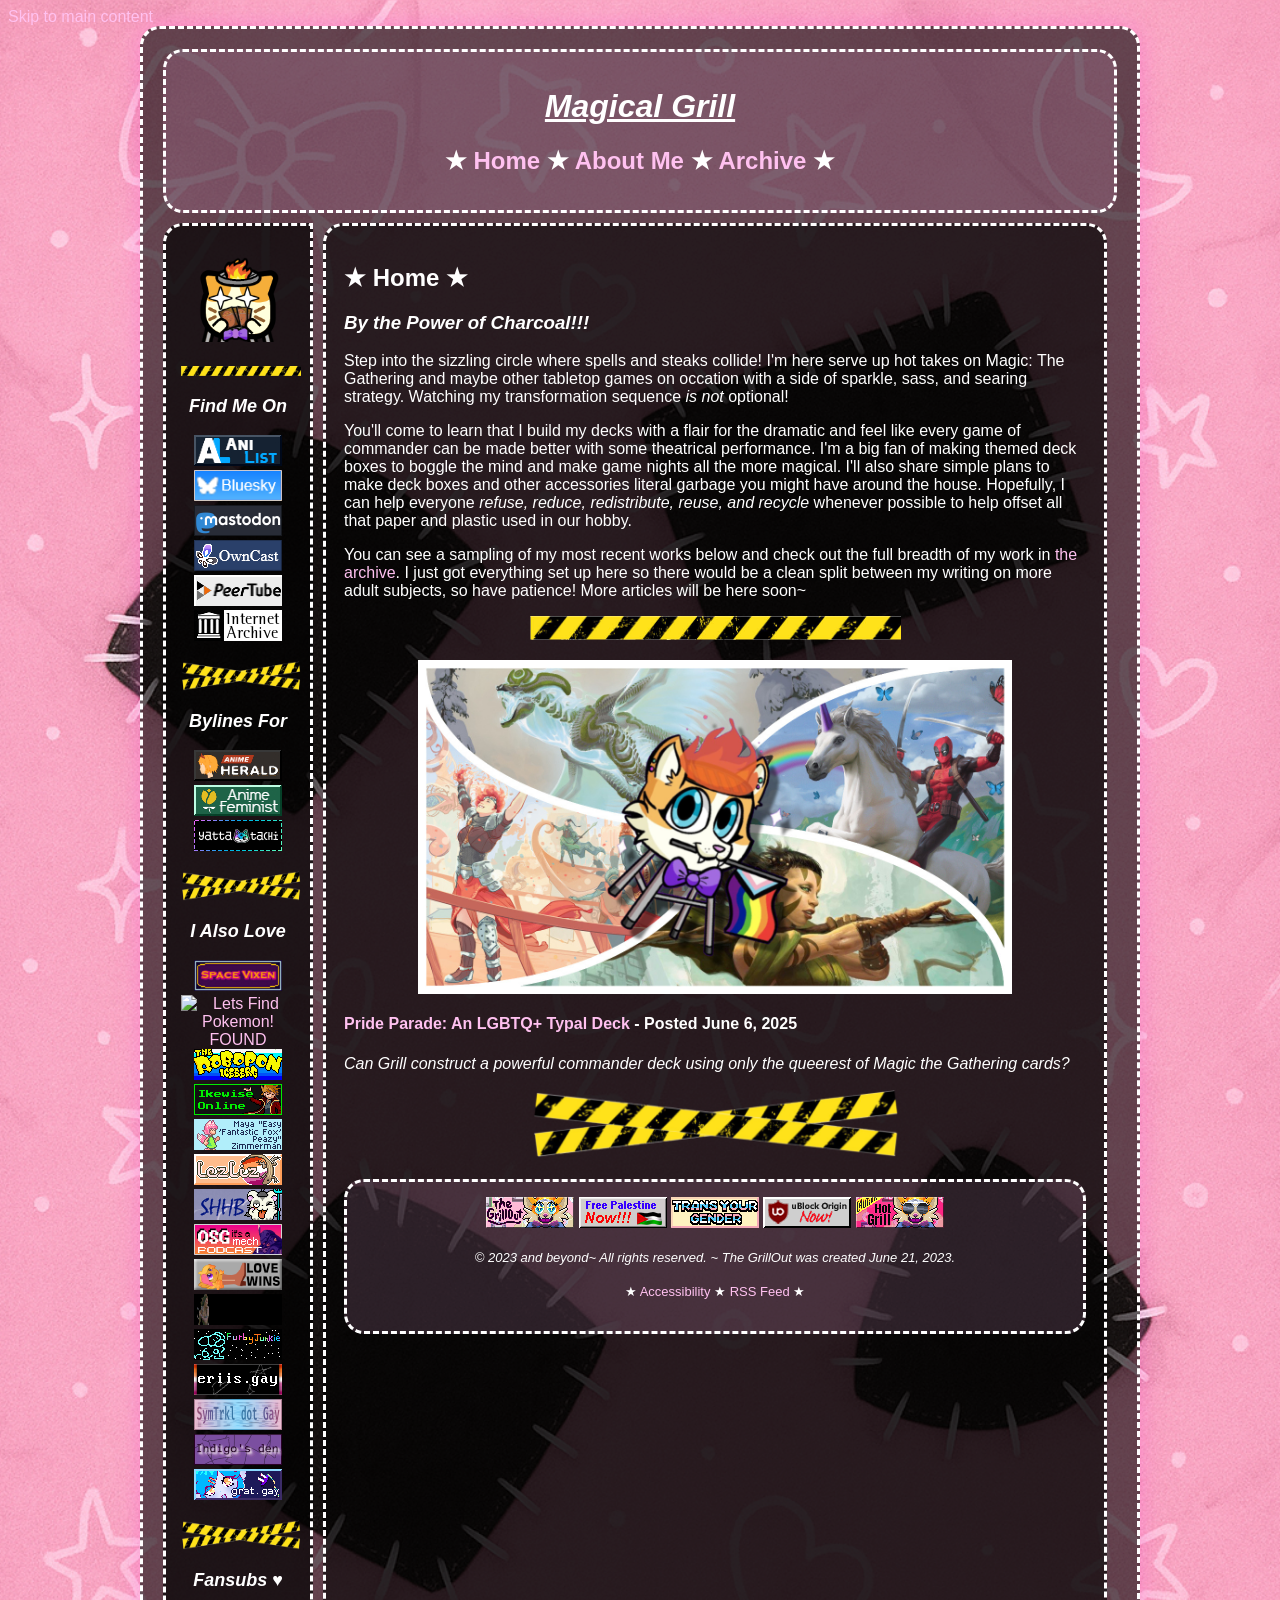
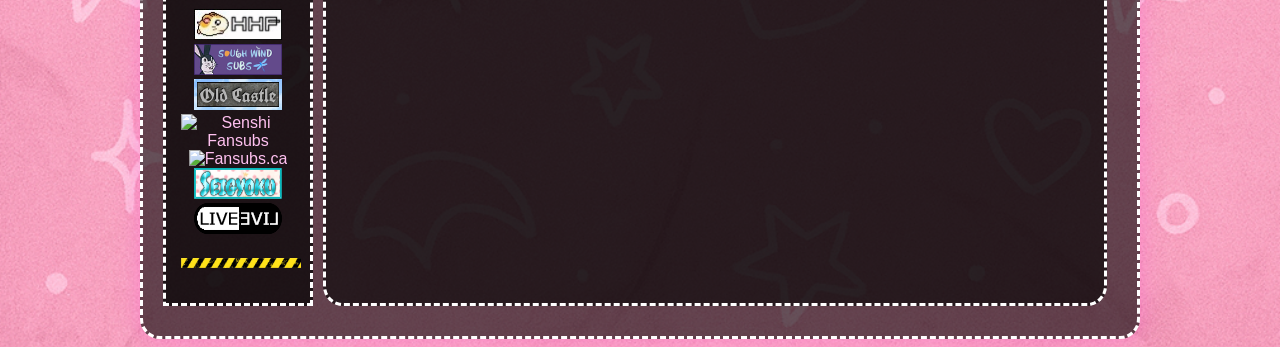
==== index.html @ 73d2ed0e "Update index.html" ====
<!DOCTYPE html>
<html lang="en">
<head>
    <meta charset="UTF-8">
    <meta name="viewport" content="width=device-width, initial-scale=1.0">
    <title>Magical Grill</title>
    <meta name="description" content="">
    <meta property="og:url" content="https://mtg.literalgrill.com/">
    <meta property="og:type" content="website">
    <meta property="og:title" content="Magical Grill">
    <meta property="og:description" content="Reads to make your game nights sizzle, sparkle, and transform like a true Magical Grill!">
    <meta property="og:image" content="https://mtg.literalgrill.com//MagicalGrill.png">
    <meta property="twitter:domain" content="mtg.literalgrill.com">
    <meta property="twitter:url" content="https://mtg.literalgrill.com/">
    <meta name="twitter:title" content="Magical Grill">
    <meta name="twitter:description" content="Reads to make your game nights sizzle, sparkle, and transform like a true Magical Grill!">
    <meta name="twitter:image" content="https://mtg.literalgrill.com//MagicalGrill.png">
    <meta name="theme-color" content="#FFB6C1">
    <link rel="icon" type="image/png" sizes="32x32" href="/favicon-32x32.png">
    <link rel="icon" type="image/png" sizes="16x16" href="/favicon-16x16.png">
    <meta name="msapplication-TileColor" content="#da532c">
    <meta name="theme-color" content="#ffffff">
    <link rel="stylesheet" href="styles.css">
    <link rel="me" href="https://sakurajima.moe/@literalgrill">
    <link rel="alternate" type="application/rss+xml" href="https://mtg.literalgrill.com/feed.xml" title="RSS">
    <meta name="fediverse:creator" content="@literalgrill@sakurajima.moe"/>
   
  <title>Image with text under it</title>
  <style>
  .review-gallery {
    display: flex;
    justify-content: center;
    gap: 2rem;
    flex-wrap: wrap; /* wraps on small screens */
  }
  .review-gallery figure {
    text-align: center;
    margin: 0;
    transition: transform 0.3s ease;
  }
  .review-gallery img {
    width: 200px;
    height: auto;
    transition: transform 0.3s ease;
    border-radius: 4px; /* optional, makes edges softer */
  }
  .review-gallery img:hover {
    transform: scale(1.08); /* zoom in slightly on hover */
  }
  .review-gallery figcaption {
    margin-top: 0.5rem;
  }
</style>
</head>

<body>
    <a href="#main-content" class="screen-reader-text">Skip to main content</a>
    <div class="container">
        <div class="header">
            <script type="text/javascript" src="header.js"></script>
        </div>

        <div class="clearfix">
            <div class="sidebar">
            <script type="text/javascript" src="sidebar.js"></script>
            </div>

            <div class="content" id="main-content">
                <h2>&#9733; Home &#9733;</h2>
                <h3><i>By the Power of Charcoal!!!</i></h3>
                <p>Step into the sizzling circle where spells and steaks collide! I'm here serve up hot takes on Magic: The Gathering and maybe other tabletop games on occation with a side of sparkle, sass, and searing strategy. Watching my transformation sequence <i><b></b>is not</b></i> optional!
                    <p>You'll come to learn that I build my decks with a flair for the dramatic and feel like every game of commander can be made better with some theatrical performance. I'm a big fan of making themed deck boxes to boggle the mind and make game nights all the more magical. I'll also share simple plans to make deck boxes and other accessories literal garbage you might have around the house. Hopefully, I can help everyone <i>refuse, reduce, redistribute, reuse, and recycle</i> whenever possible to help offset all that paper and plastic used in our hobby. </p>
                    <p>You can see a sampling of my most recent works below and check out the full breadth of my work in <a href="/archives.html">the archive</a>. I just got everything set up here so there would be a clean split between my writing on more adult subjects, so have patience! More articles will be here soon~</p>

                <center><p><img src="/tape.png" width="50%" height="15%" alt=""></p></center>
                 
                   <center><p><img style="display:block;" width="80%" height="100%" src="/MTG/PrideTypal/MTGPrideGrill.jpg" align="center" alt=""></p></center>
                <h4><a href="/MTG/Pride_Typal_Commander_Deck_MTG.html">
                    Pride Parade: An LGBTQ+ Typal Deck
                </a> - Posted June 6, 2025</h4>
                <p><i>Can Grill construct a powerful commander deck using only the queerest of Magic the Gathering cards?</i></p>
                
                <center><p><img src="/xtape.png" width="50%" height="15%" alt=""></p></center>
                
                 
               
                
                

        <div class="footer">
        <script type="text/javascript" src="footer.js"></script>
            
        </div>
    </div>
</body>
</html>
---- styles.css ----
body {
    background-image: url('/punkbg.png');
    background-color: #FFB7E5; /* soft bubblegum pink fallback */
    background-size: cover;
    background-repeat: repeat;
    background-position: center;
    background-attachment: scroll; /* scrolls with content */
    color: #FFFFFF;
    font-family: 'Atkinson Hyperlegible', Arial, sans-serif;
}

/* --- Unified stitched border style --- */
* {
    box-sizing: border-box;
}

.container,
.header,
.footer,
.content,
.sidebar {
    border: 3px dashed #FFFFFF; /* consistent “stitched floss” border */
    border-radius: 20px;
}

/* --- Links --- */
a {
    color: #FFC1F0; /* light bubblegum pink */
    text-decoration: none;
    transition: color 0.3s ease, text-shadow 0.3s ease;
}

a:visited {
    color: #FFAAE8; /* slightly darker for visited links */
}

a:hover, a:active {
    color: #FFFFFF; /* clean white hover */
    text-shadow: 0 0 10px #FFC1F0; /* soft glow that matches bubblegum pink */
}

/* --- Focus (keyboard navigation) --- */
a:focus {
    outline: 3px dashed #FFC1F0;
    outline-offset: 3px;
}


/* --- Main container --- */
.container {
    width: 1000px;
    margin: 0 auto;
    background-color: rgba(0, 0, 0, 0.6);
    padding: 20px;
    background-size: cover;
    background-repeat: no-repeat;
    background-position: center;
    box-shadow: 0 0 25px rgba(255, 79, 216, 0.4);
}

/* --- Sub-sections --- */
.header, .footer, .content, .sidebar {
    background-color: rgba(255, 182, 233, 0.15);
    border-radius: 20px;
    padding: 15px;
    margin-bottom: 10px;
}

/* --- Sidebar --- */
.sidebar {
    width: 150px;
    background-color: rgba(0, 0, 0, 0.7);
    border-radius: 20px 0 0 0;
    padding: 15px;
}

/* --- Main content --- */
.content {
    background-color: rgba(0, 0, 0, 0.6);
    padding: 18px;
}

/* --- Images --- */
img {
    border: none !important;
    outline: none !important;
    border-radius: 0;
    box-shadow: 0 0 0px rgba(255, 79, 216, 0.3);
}

/* --- Layout helpers --- */
.clearfix {
    display: flex;
    gap: 10px;
}

/* --- Accessibility and focus --- */
a:focus {
    outline: 3px dashed #FFFFFF;
    outline-offset: 3px;
}

/* --- Skip link --- */
.skip-to-content {
    position: absolute;
    top: -40px;
    left: 0;
    background: #FFFFFF;
    color: #000;
    padding: 8px;
    z-index: 100;
    border-radius: 5px;
    border: 3px dashed #FFFFFF;
}
.skip-to-content:focus {
    top: 0;
}

/* --- Responsive adjustments --- */
@media (max-width: 768px) {
    .container {
        width: 90%;
        padding: 15px;
    }

    .sidebar {
        width: 100%;
        margin-bottom: 10px;
        border-radius: 10px;
    }

    .clearfix {
        flex-direction: column;
    }
}

@media (max-width: 576px) {
    .container {
        width: 100%;
        padding: 10px;
    }

    .sidebar {
        width: 100%;
        margin-bottom: 10px;
        border-radius: 10px;
    }

    .clearfix {
        flex-direction: column;
    }
}
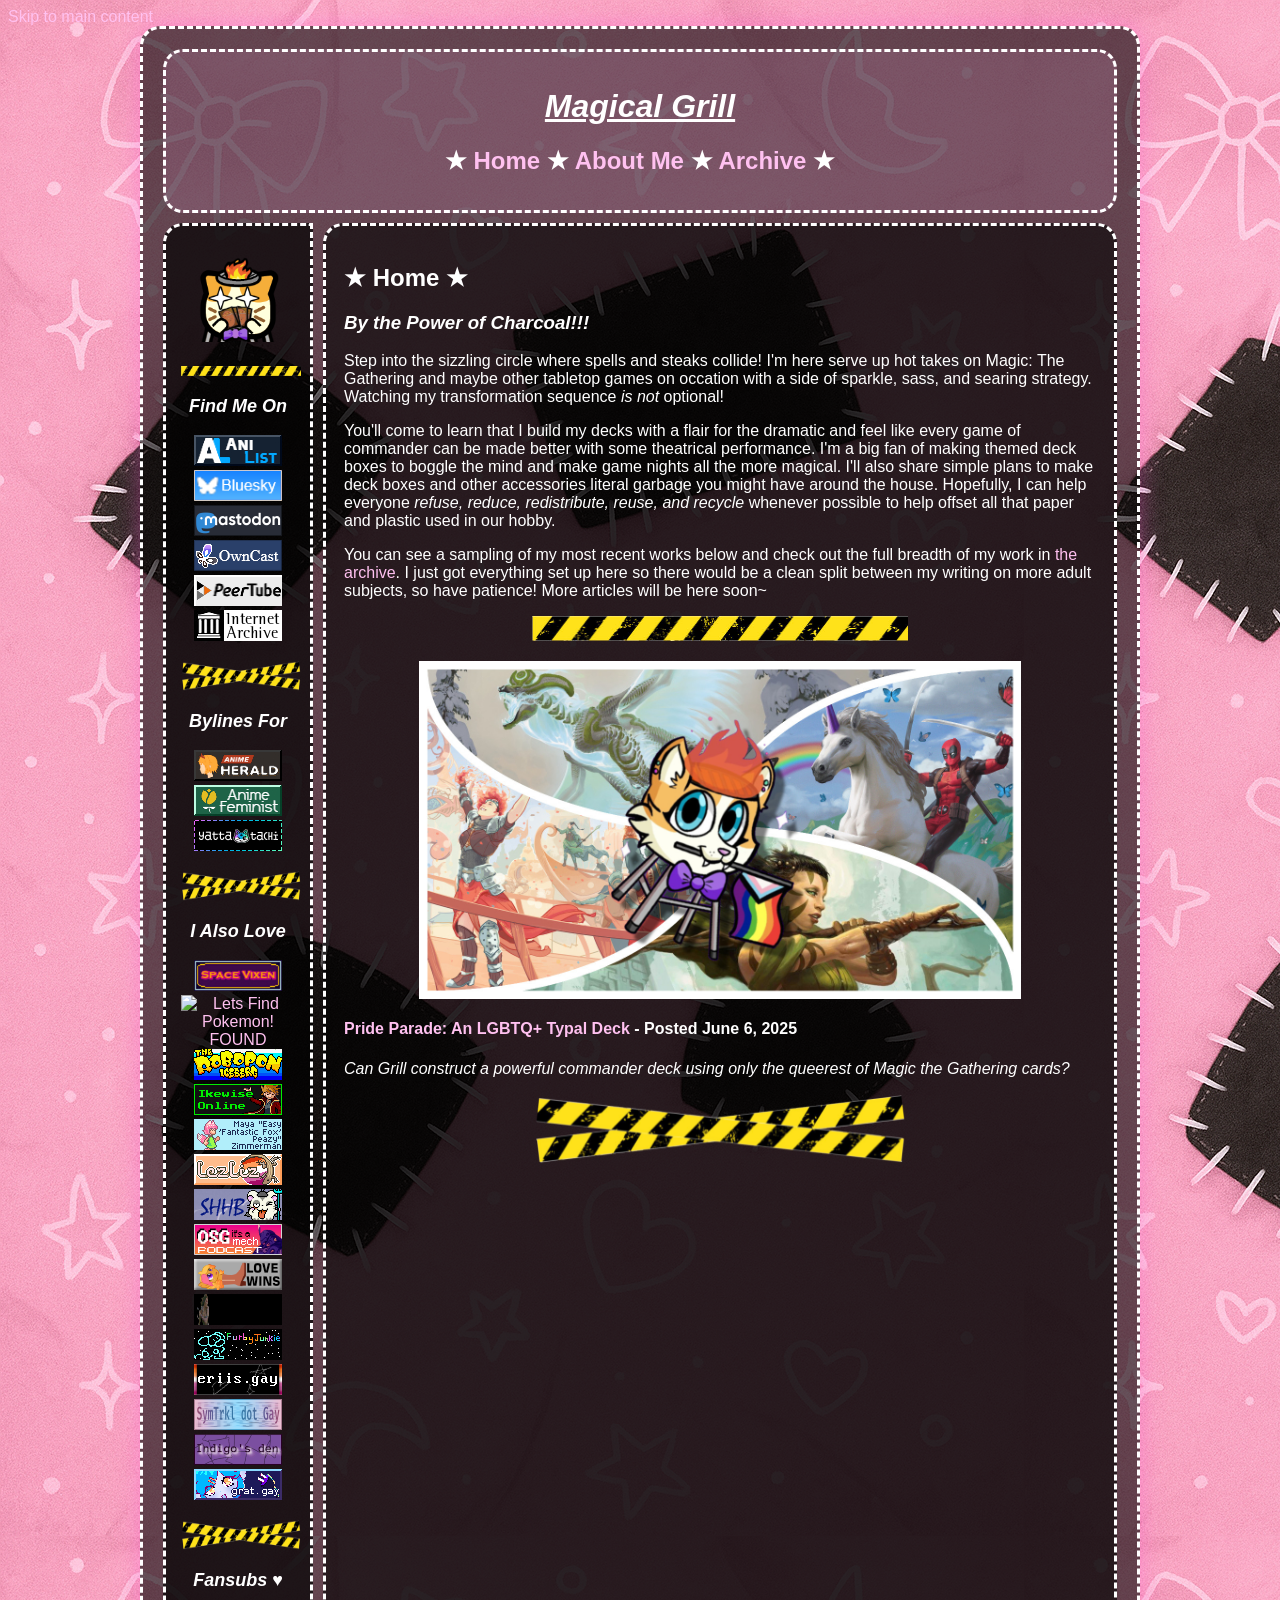
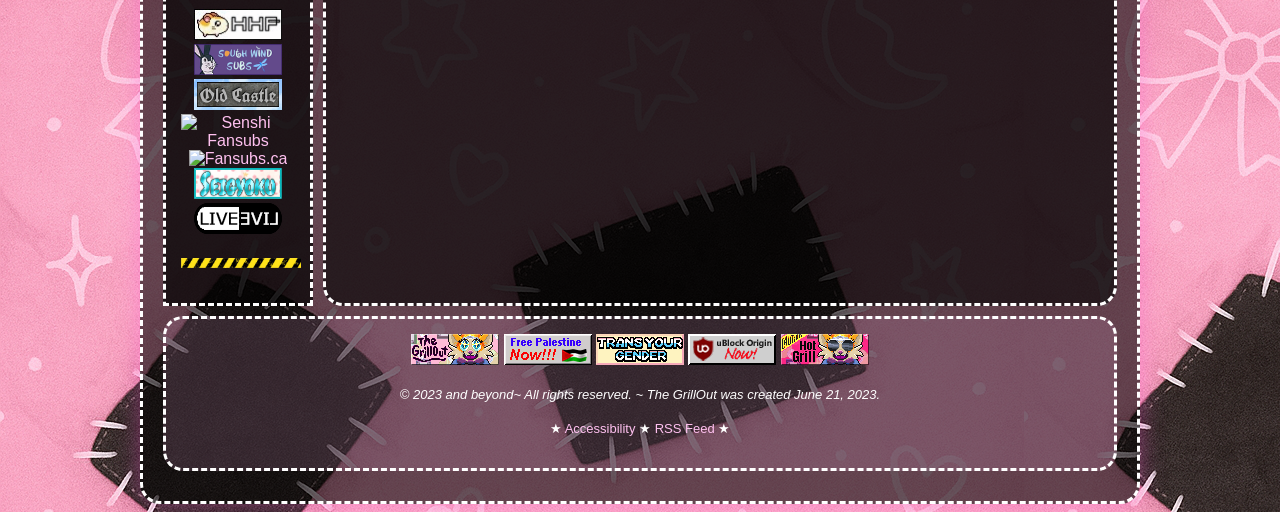
==== commit 6c47b500: "Update index.html" ====
--- a/index.html
+++ b/index.html
@@ -87,9 +87,11 @@
                 
                 
 
+        </div>
+        </div>
+
         <div class="footer">
-        <script type="text/javascript" src="footer.js"></script>
-            
+             <script type="text/javascript" src="footer.js"></script>
         </div>
     </div>
 </body>
--- a/styles.css
+++ b/styles.css
@@ -1,10 +1,6 @@
 body {
     background-image: url('/punkbg.png');
     background-color: #FFB7E5; /* soft bubblegum pink fallback */
-    background-size: cover;
-    background-repeat: repeat;
-    background-position: center;
-    background-attachment: scroll; /* scrolls with content */
     color: #FFFFFF;
     font-family: 'Atkinson Hyperlegible', Arial, sans-serif;
 }
@@ -116,7 +112,7 @@
     top: 0;
 }
 
-/* --- Responsive adjustments --- */
+/* Responsive Design */
 @media (max-width: 768px) {
     .container {
         width: 90%;
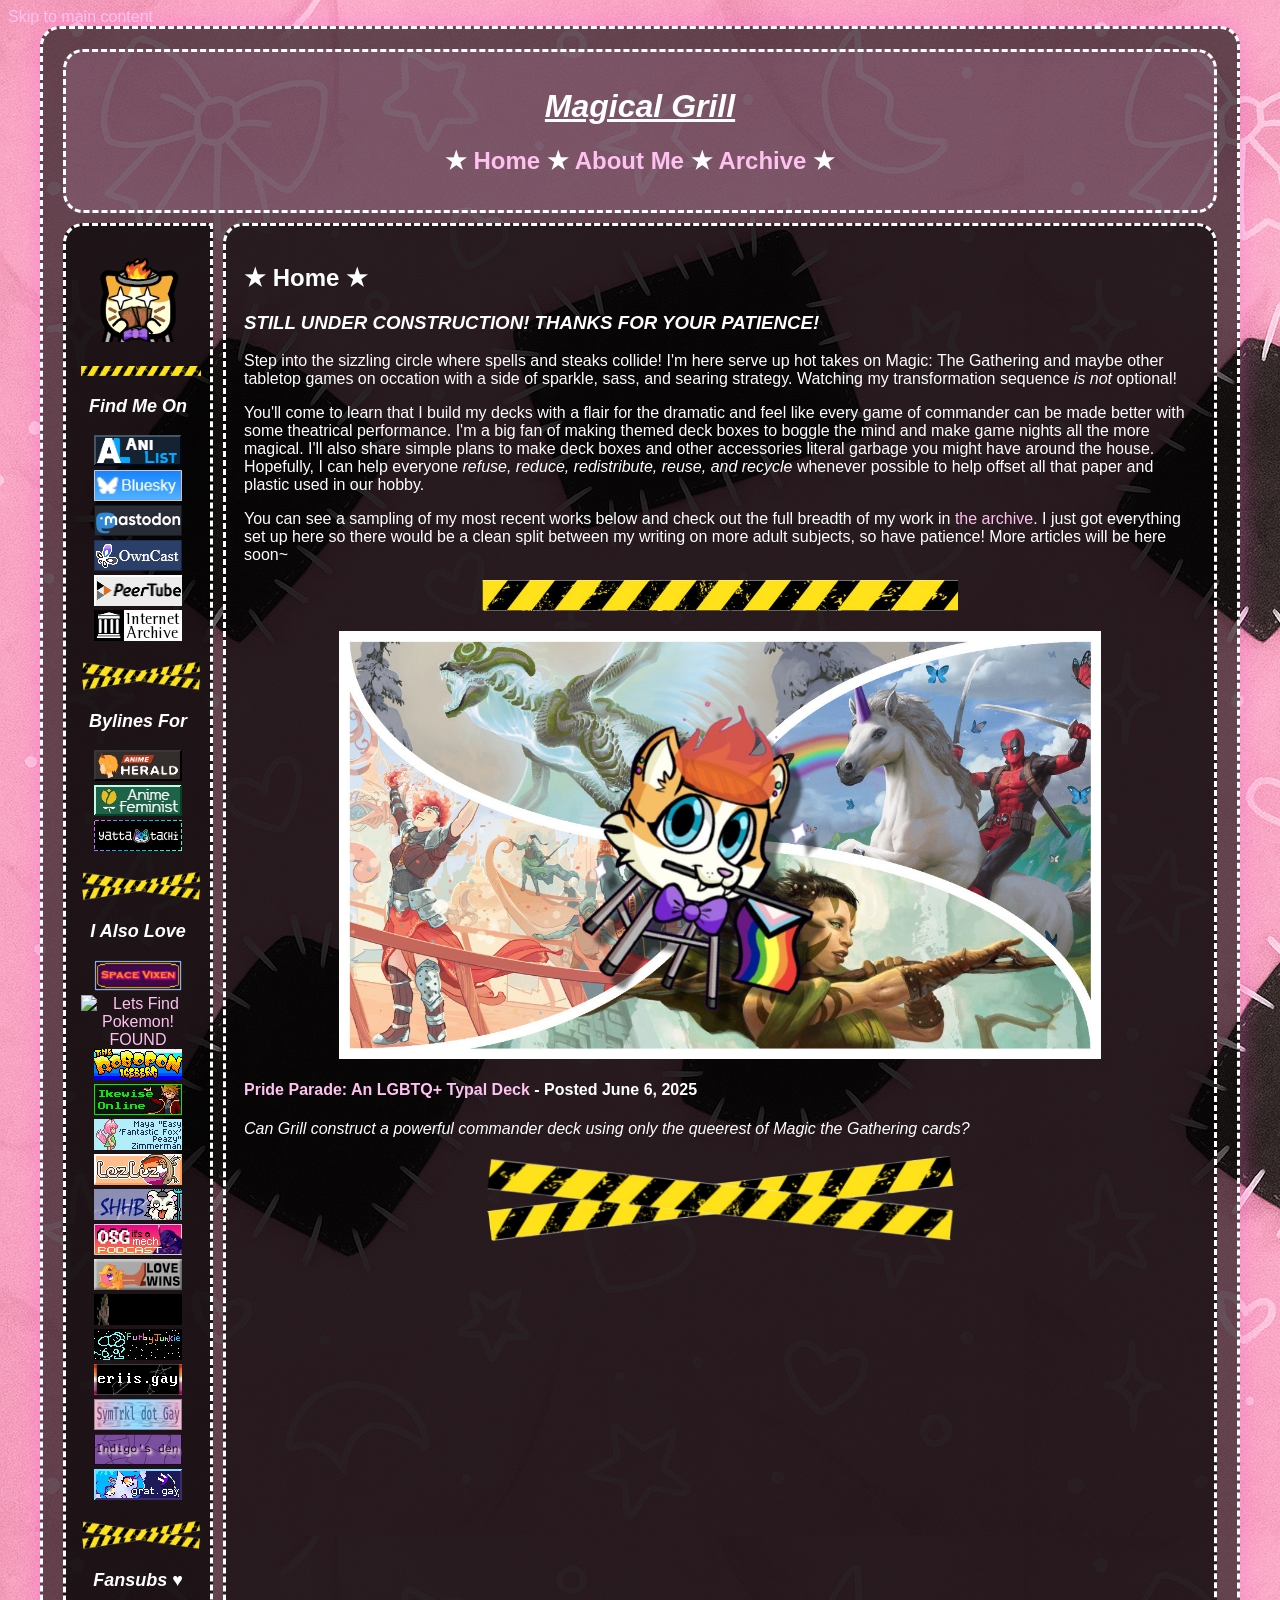
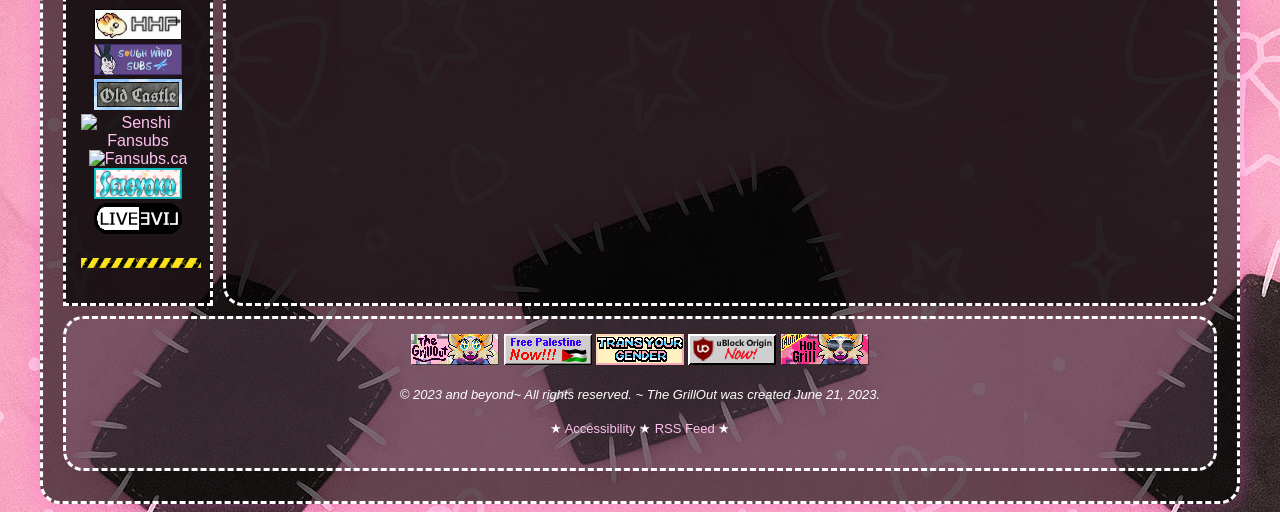
==== commit 2b423e14: "Update index.html" ====
--- a/index.html
+++ b/index.html
@@ -67,7 +67,7 @@
 
             <div class="content" id="main-content">
                 <h2>&#9733; Home &#9733;</h2>
-                <h3><i>By the Power of Charcoal!!!</i></h3>
+                <h3><i>STILL UNDER CONSTRUCTION! THANKS FOR YOUR PATIENCE!</i></h3>
                 <p>Step into the sizzling circle where spells and steaks collide! I'm here serve up hot takes on Magic: The Gathering and maybe other tabletop games on occation with a side of sparkle, sass, and searing strategy. Watching my transformation sequence <i><b></b>is not</b></i> optional!
                     <p>You'll come to learn that I build my decks with a flair for the dramatic and feel like every game of commander can be made better with some theatrical performance. I'm a big fan of making themed deck boxes to boggle the mind and make game nights all the more magical. I'll also share simple plans to make deck boxes and other accessories literal garbage you might have around the house. Hopefully, I can help everyone <i>refuse, reduce, redistribute, reuse, and recycle</i> whenever possible to help offset all that paper and plastic used in our hobby. </p>
                     <p>You can see a sampling of my most recent works below and check out the full breadth of my work in <a href="/archives.html">the archive</a>. I just got everything set up here so there would be a clean split between my writing on more adult subjects, so have patience! More articles will be here soon~</p>
--- a/styles.css
+++ b/styles.css
@@ -35,16 +35,21 @@
     text-shadow: 0 0 10px #FFC1F0; /* soft glow that matches bubblegum pink */
 }
 
-/* --- Focus (keyboard navigation) --- */
-a:focus {
-    outline: 3px dashed #FFC1F0;
+/* --- Focus: keyboard-friendly only --- */
+:focus:not(:focus-visible) {
+    outline: none;
+    box-shadow: none;
+}
+
+a:focus-visible,
+button:focus-visible {
+    outline: 3px dashed #FFFFFF;
     outline-offset: 3px;
 }
 
-
 /* --- Main container --- */
 .container {
-    width: 1000px;
+    width: 1200px;
     margin: 0 auto;
     background-color: rgba(0, 0, 0, 0.6);
     padding: 20px;
@@ -90,12 +95,6 @@
     gap: 10px;
 }
 
-/* --- Accessibility and focus --- */
-a:focus {
-    outline: 3px dashed #FFFFFF;
-    outline-offset: 3px;
-}
-
 /* --- Skip link --- */
 .skip-to-content {
     position: absolute;
@@ -108,11 +107,12 @@
     border-radius: 5px;
     border: 3px dashed #FFFFFF;
 }
+
 .skip-to-content:focus {
     top: 0;
 }
 
-/* Responsive Design */
+/* --- Responsive Design --- */
 @media (max-width: 768px) {
     .container {
         width: 90%;
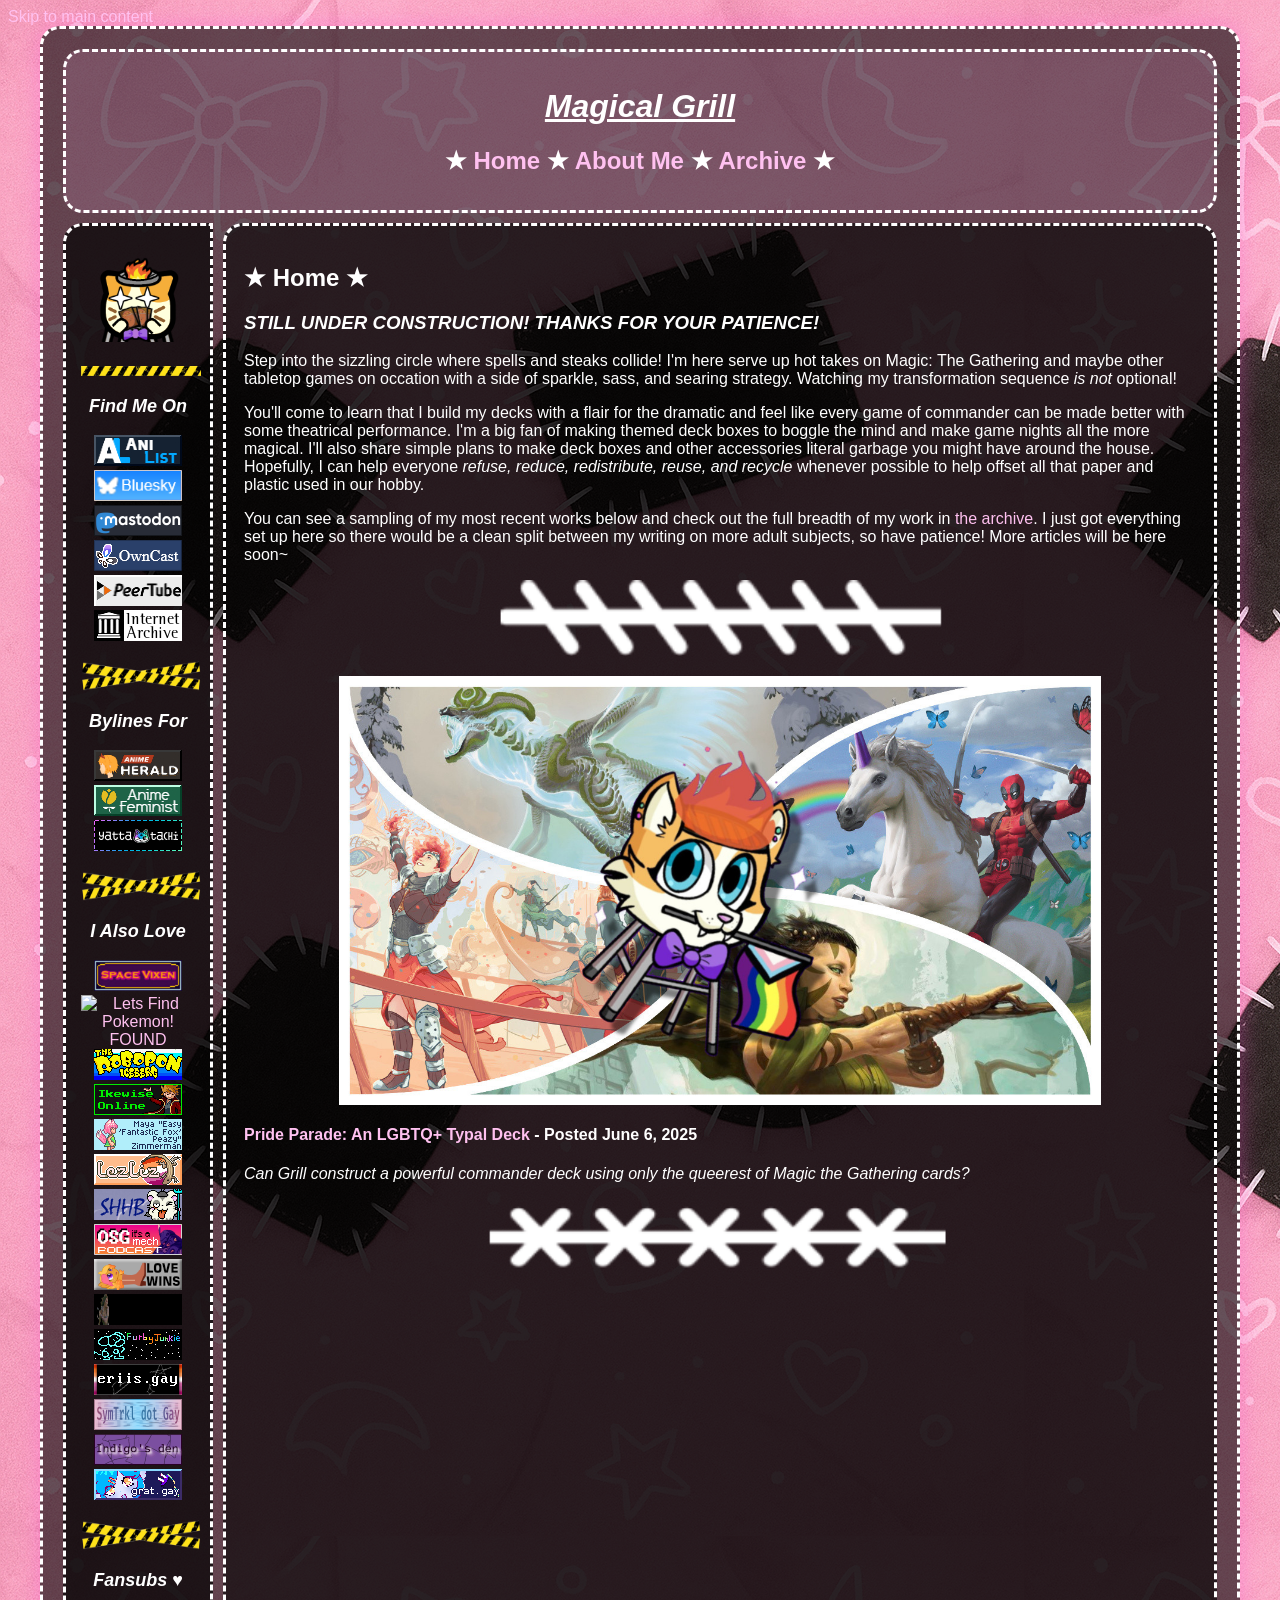
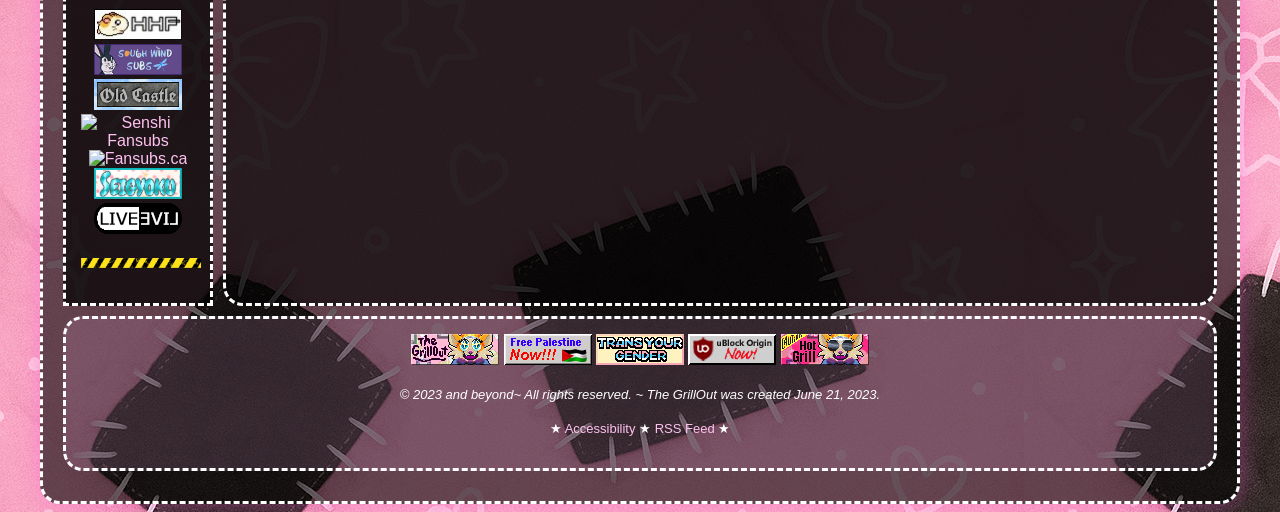
==== commit 2e3cd736: "Update index.html" ====
--- a/index.html
+++ b/index.html
@@ -72,7 +72,7 @@
                     <p>You'll come to learn that I build my decks with a flair for the dramatic and feel like every game of commander can be made better with some theatrical performance. I'm a big fan of making themed deck boxes to boggle the mind and make game nights all the more magical. I'll also share simple plans to make deck boxes and other accessories literal garbage you might have around the house. Hopefully, I can help everyone <i>refuse, reduce, redistribute, reuse, and recycle</i> whenever possible to help offset all that paper and plastic used in our hobby. </p>
                     <p>You can see a sampling of my most recent works below and check out the full breadth of my work in <a href="/archives.html">the archive</a>. I just got everything set up here so there would be a clean split between my writing on more adult subjects, so have patience! More articles will be here soon~</p>
 
-                <center><p><img src="/tape.png" width="50%" height="15%" alt=""></p></center>
+                <center><p><img src="/stitch.png" width="50%" height="15%" alt=""></p></center>
                  
                    <center><p><img style="display:block;" width="80%" height="100%" src="/MTG/PrideTypal/MTGPrideGrill.jpg" align="center" alt=""></p></center>
                 <h4><a href="/MTG/Pride_Typal_Commander_Deck_MTG.html">
@@ -80,7 +80,7 @@
                 </a> - Posted June 6, 2025</h4>
                 <p><i>Can Grill construct a powerful commander deck using only the queerest of Magic the Gathering cards?</i></p>
                 
-                <center><p><img src="/xtape.png" width="50%" height="15%" alt=""></p></center>
+                <center><p><img src="/xstitch.png" width="50%" height="15%" alt=""></p></center>
                 
                  
                
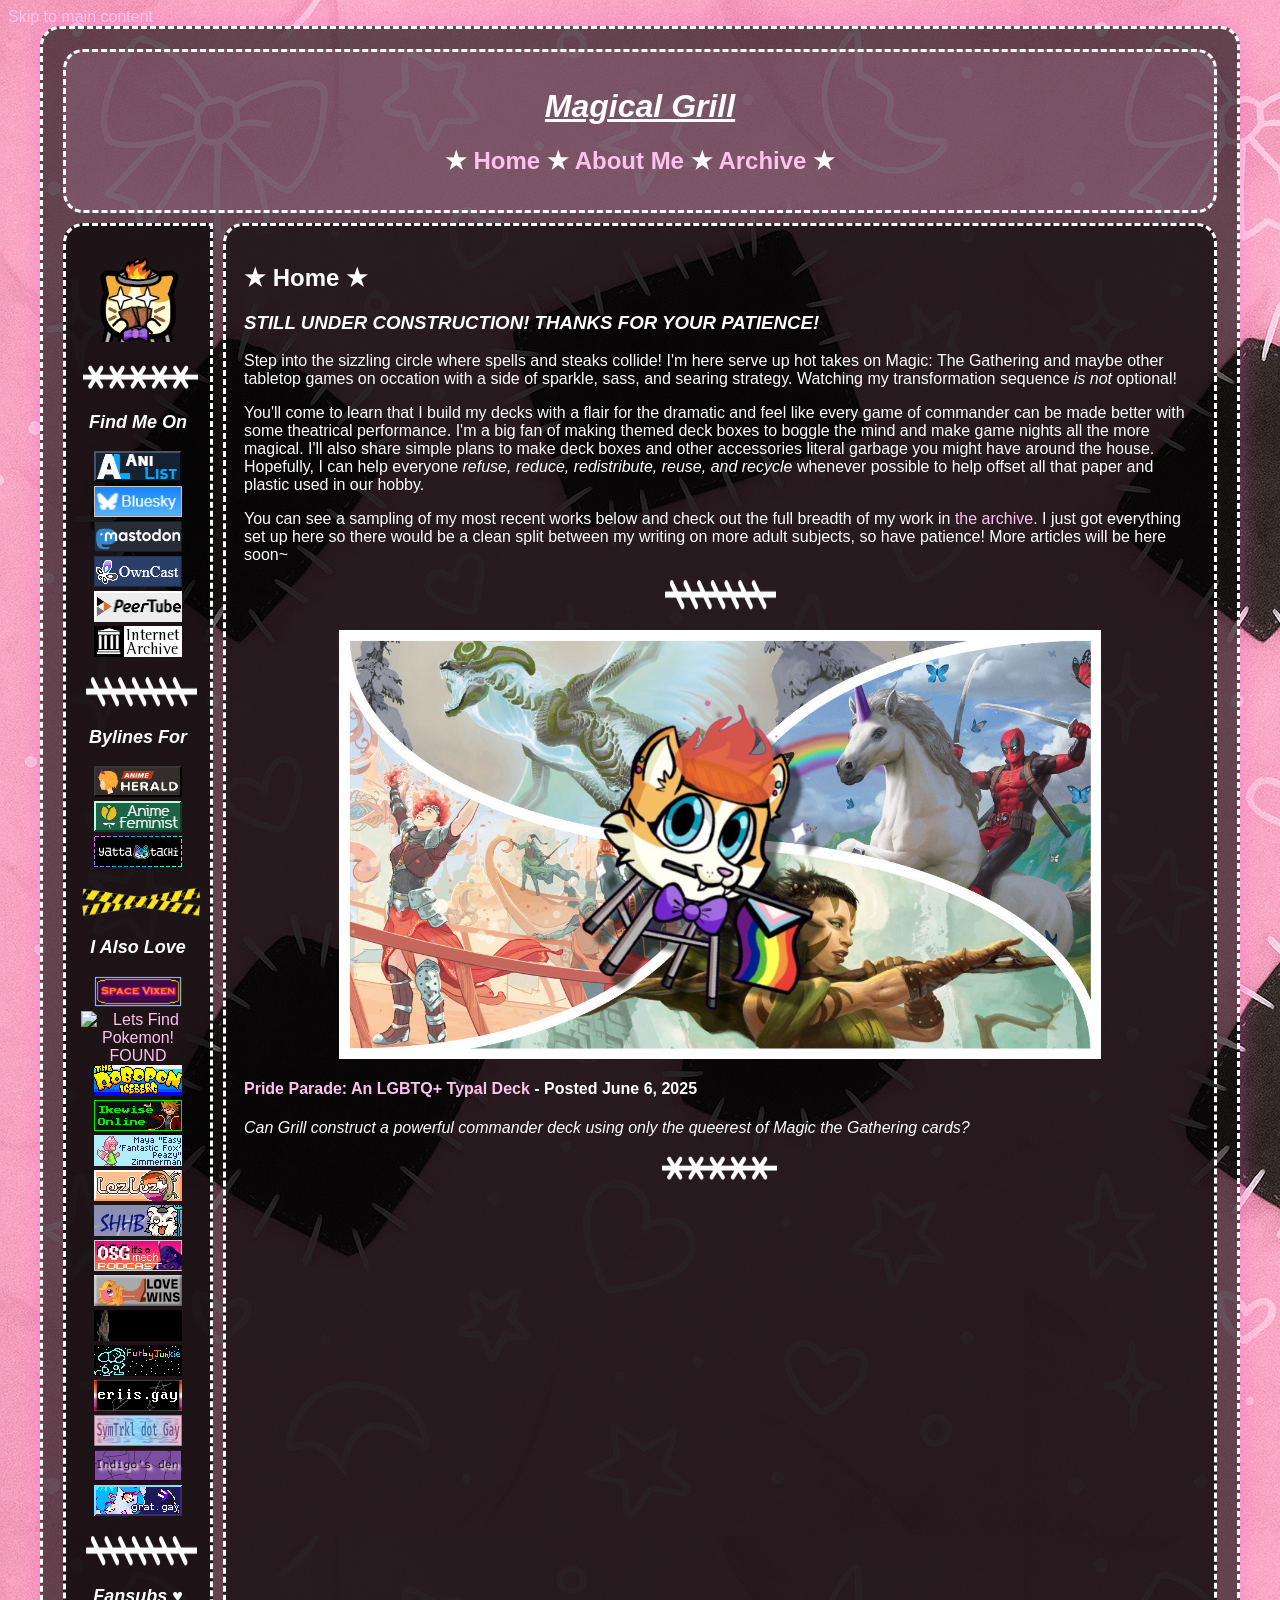
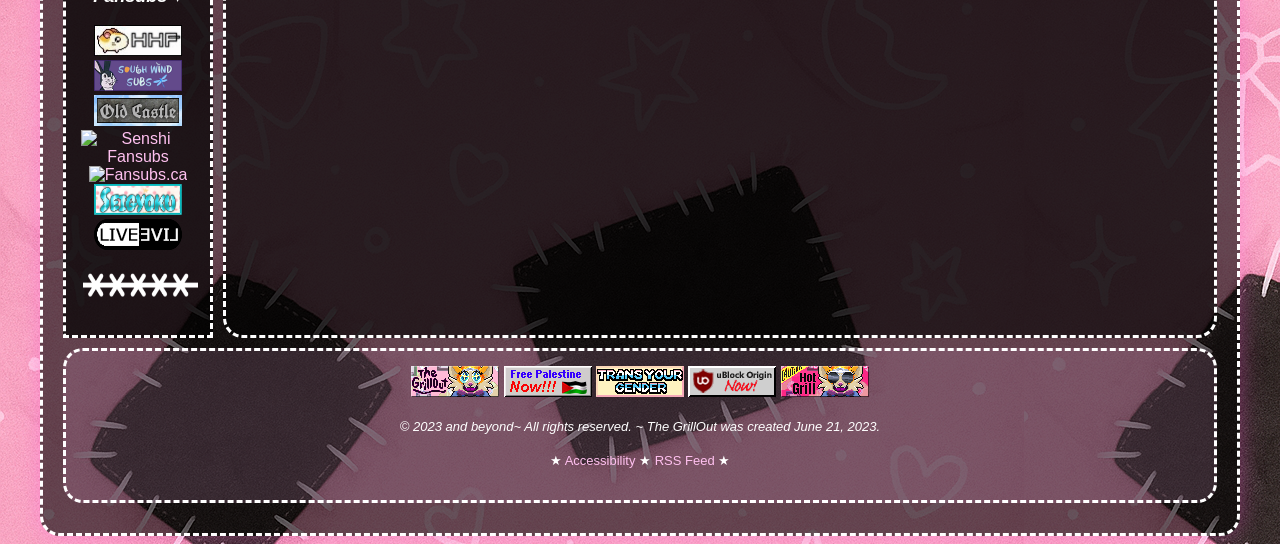
==== commit ccc5de7e: "Update index.html" ====
--- a/index.html
+++ b/index.html
@@ -72,7 +72,7 @@
                     <p>You'll come to learn that I build my decks with a flair for the dramatic and feel like every game of commander can be made better with some theatrical performance. I'm a big fan of making themed deck boxes to boggle the mind and make game nights all the more magical. I'll also share simple plans to make deck boxes and other accessories literal garbage you might have around the house. Hopefully, I can help everyone <i>refuse, reduce, redistribute, reuse, and recycle</i> whenever possible to help offset all that paper and plastic used in our hobby. </p>
                     <p>You can see a sampling of my most recent works below and check out the full breadth of my work in <a href="/archives.html">the archive</a>. I just got everything set up here so there would be a clean split between my writing on more adult subjects, so have patience! More articles will be here soon~</p>
 
-                <center><p><img src="/stitch.png" width="50%" height="15%" alt=""></p></center>
+                <center><p><img src="/stitch.png" width="120" height="30" alt=""></p></center>
                  
                    <center><p><img style="display:block;" width="80%" height="100%" src="/MTG/PrideTypal/MTGPrideGrill.jpg" align="center" alt=""></p></center>
                 <h4><a href="/MTG/Pride_Typal_Commander_Deck_MTG.html">
@@ -80,7 +80,7 @@
                 </a> - Posted June 6, 2025</h4>
                 <p><i>Can Grill construct a powerful commander deck using only the queerest of Magic the Gathering cards?</i></p>
                 
-                <center><p><img src="/xstitch.png" width="50%" height="15%" alt=""></p></center>
+                <center><p><img src="/xstitch.png" width="120" height="30" alt=""></p></center>
                 
                  
                
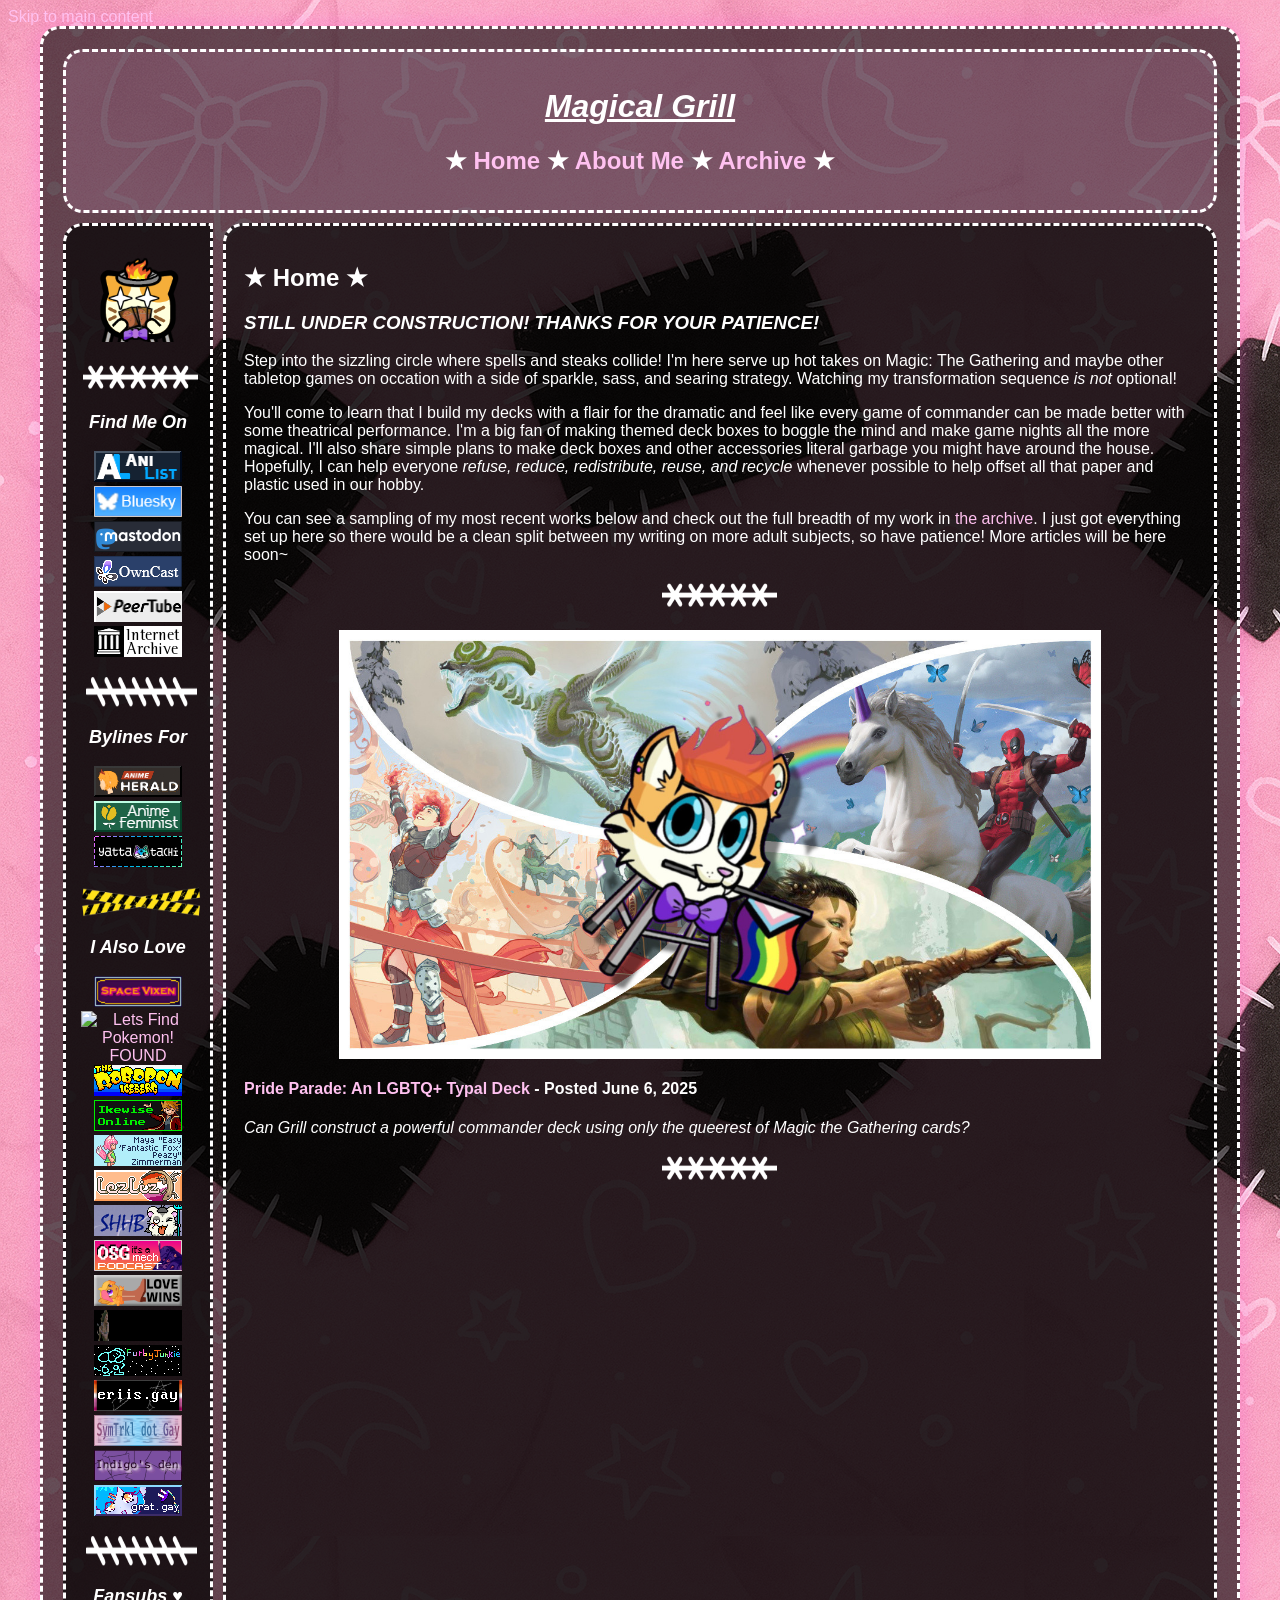
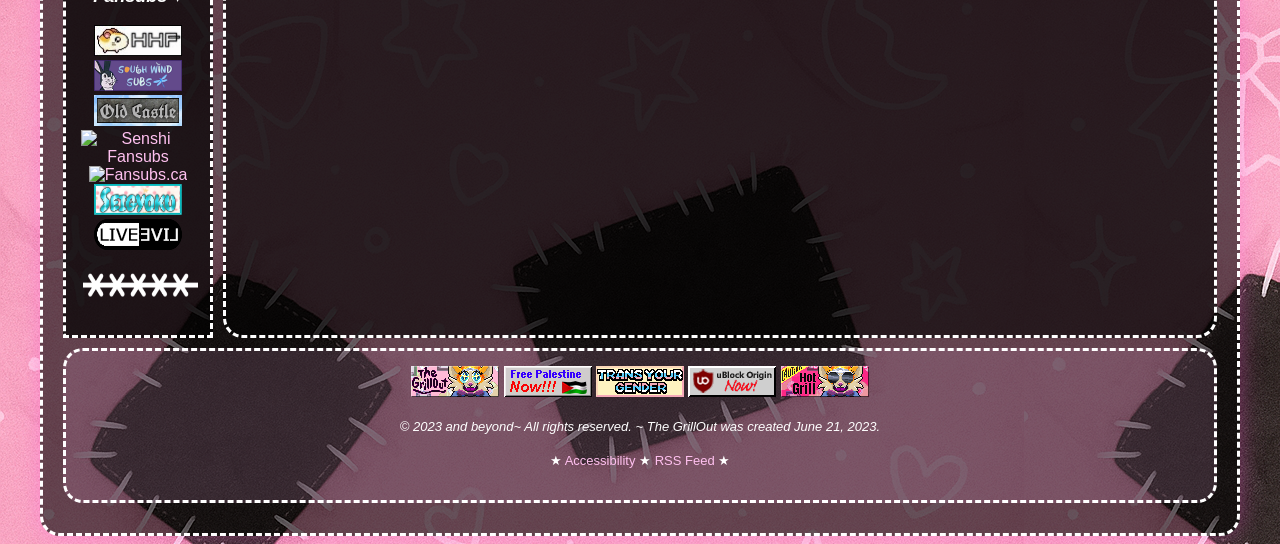
==== commit 764a884f: "Update index.html" ====
--- a/index.html
+++ b/index.html
@@ -72,7 +72,7 @@
                     <p>You'll come to learn that I build my decks with a flair for the dramatic and feel like every game of commander can be made better with some theatrical performance. I'm a big fan of making themed deck boxes to boggle the mind and make game nights all the more magical. I'll also share simple plans to make deck boxes and other accessories literal garbage you might have around the house. Hopefully, I can help everyone <i>refuse, reduce, redistribute, reuse, and recycle</i> whenever possible to help offset all that paper and plastic used in our hobby. </p>
                     <p>You can see a sampling of my most recent works below and check out the full breadth of my work in <a href="/archives.html">the archive</a>. I just got everything set up here so there would be a clean split between my writing on more adult subjects, so have patience! More articles will be here soon~</p>
 
-                <center><p><img src="/stitch.png" width="120" height="30" alt=""></p></center>
+                <center><p><img src="/xstitch.png" width="120" height="30" alt=""></p></center>
                  
                    <center><p><img style="display:block;" width="80%" height="100%" src="/MTG/PrideTypal/MTGPrideGrill.jpg" align="center" alt=""></p></center>
                 <h4><a href="/MTG/Pride_Typal_Commander_Deck_MTG.html">
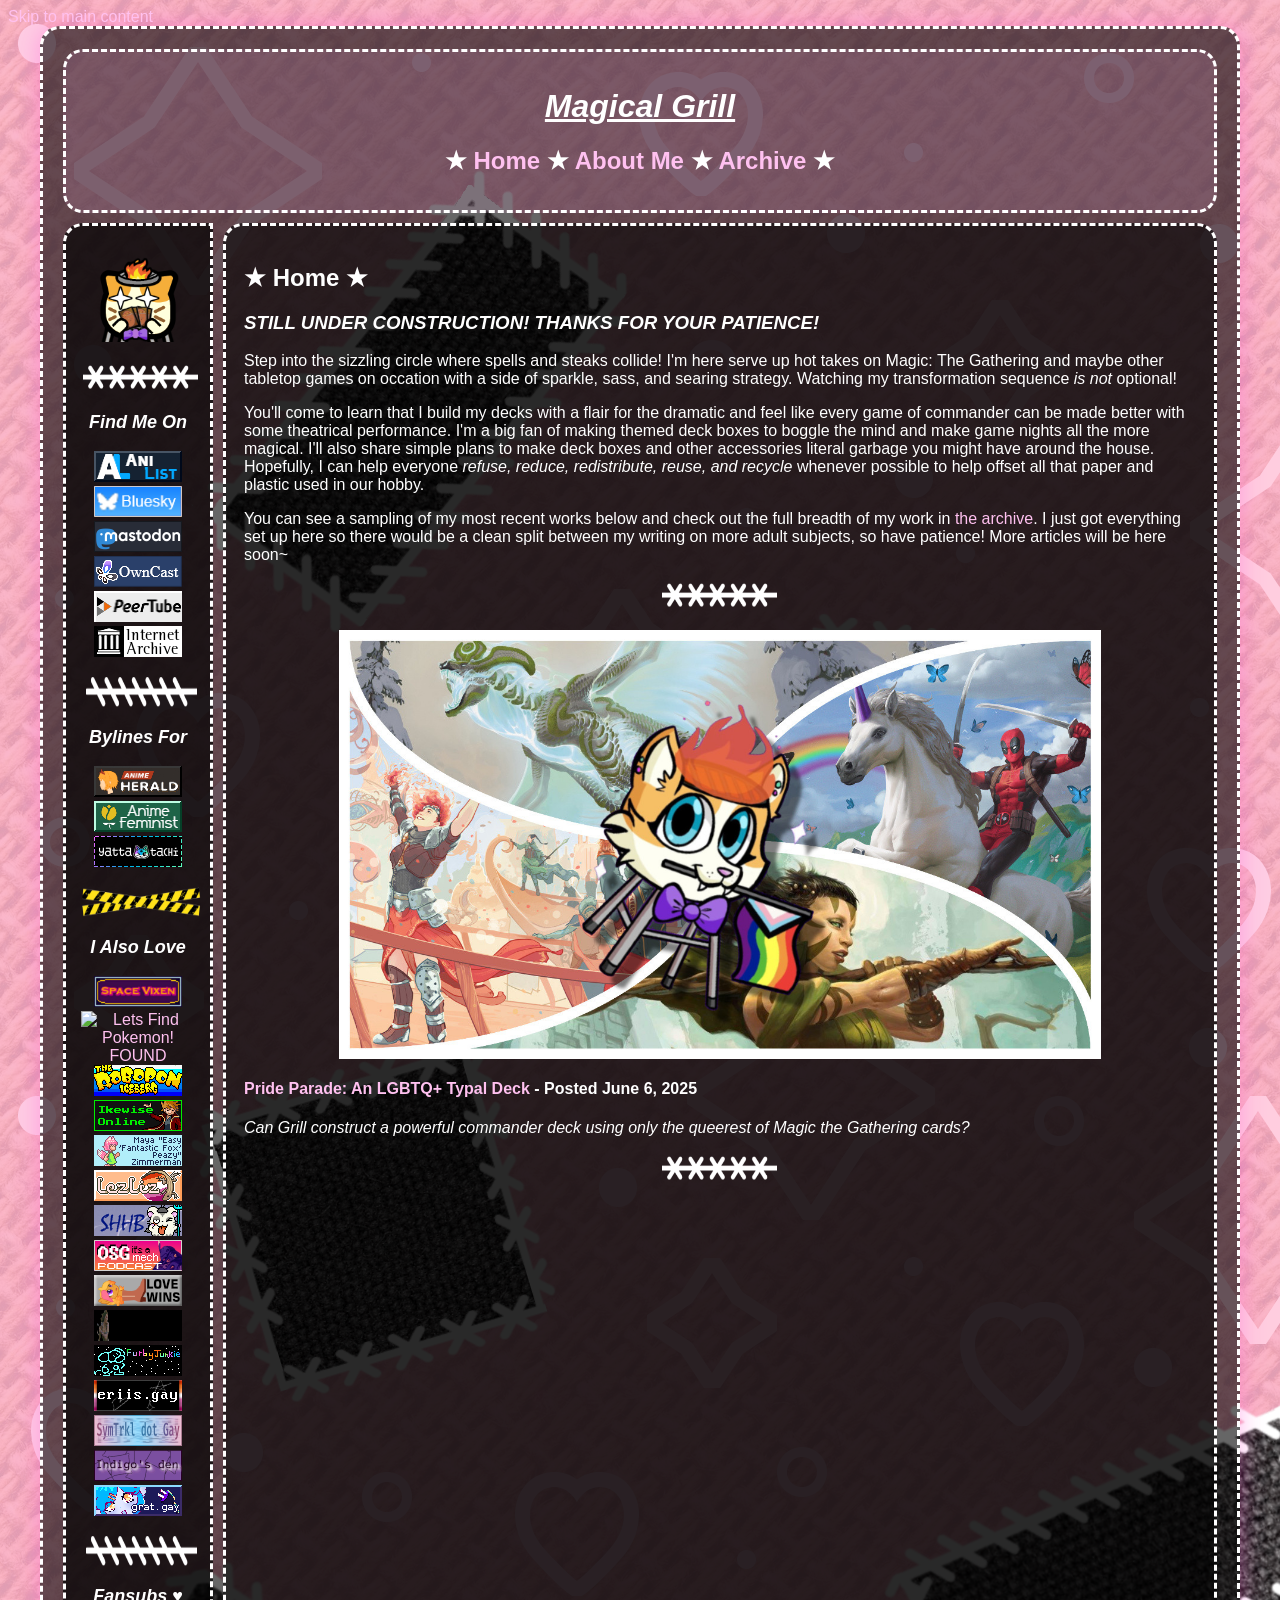
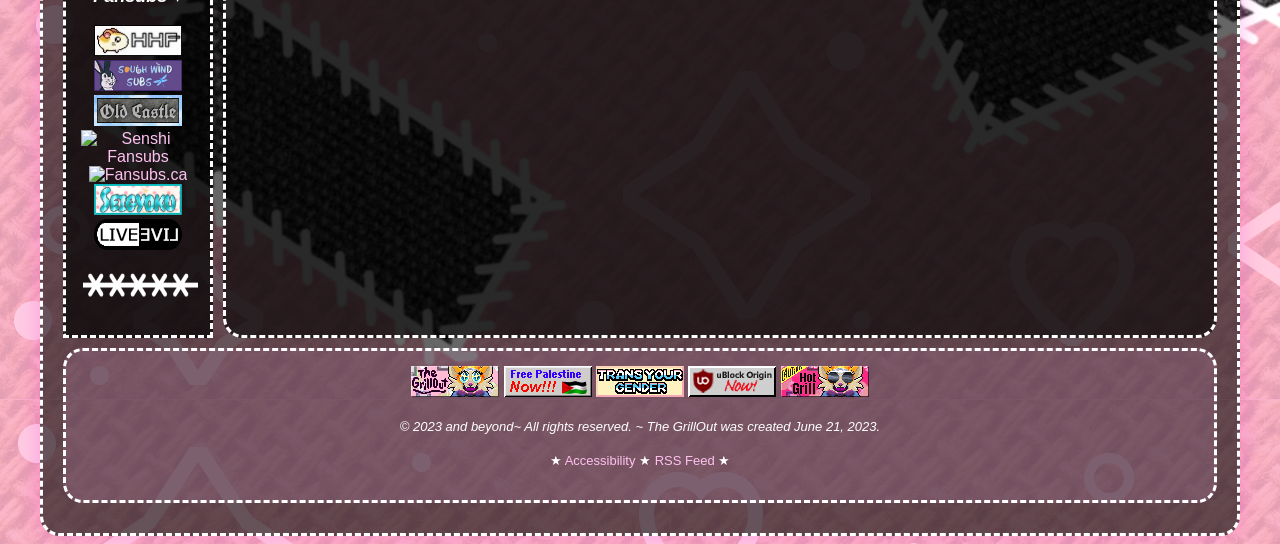
==== commit 3c6e7f6b: "Update index.html" ====
--- a/index.html
+++ b/index.html
@@ -9,12 +9,12 @@
     <meta property="og:type" content="website">
     <meta property="og:title" content="Magical Grill">
     <meta property="og:description" content="Reads to make your game nights sizzle, sparkle, and transform like a true Magical Grill!">
-    <meta property="og:image" content="https://mtg.literalgrill.com//MagicalGrill.png">
+    <meta property="og:image" content="https://mtg.literalgrill.com/MagicalGrill.png">
     <meta property="twitter:domain" content="mtg.literalgrill.com">
     <meta property="twitter:url" content="https://mtg.literalgrill.com/">
     <meta name="twitter:title" content="Magical Grill">
     <meta name="twitter:description" content="Reads to make your game nights sizzle, sparkle, and transform like a true Magical Grill!">
-    <meta name="twitter:image" content="https://mtg.literalgrill.com//MagicalGrill.png">
+    <meta name="twitter:image" content="https://mtg.literalgrill.com/MagicalGrill.png">
     <meta name="theme-color" content="#FFB6C1">
     <link rel="icon" type="image/png" sizes="32x32" href="/favicon-32x32.png">
     <link rel="icon" type="image/png" sizes="16x16" href="/favicon-16x16.png">
--- a/styles.css
+++ b/styles.css
@@ -1,5 +1,5 @@
 body {
-    background-image: url('/punkbg.png');
+    background-image: url('/PunkPatchBG.png');
     background-color: #FFB7E5; /* soft bubblegum pink fallback */
     color: #FFFFFF;
     font-family: 'Atkinson Hyperlegible', Arial, sans-serif;
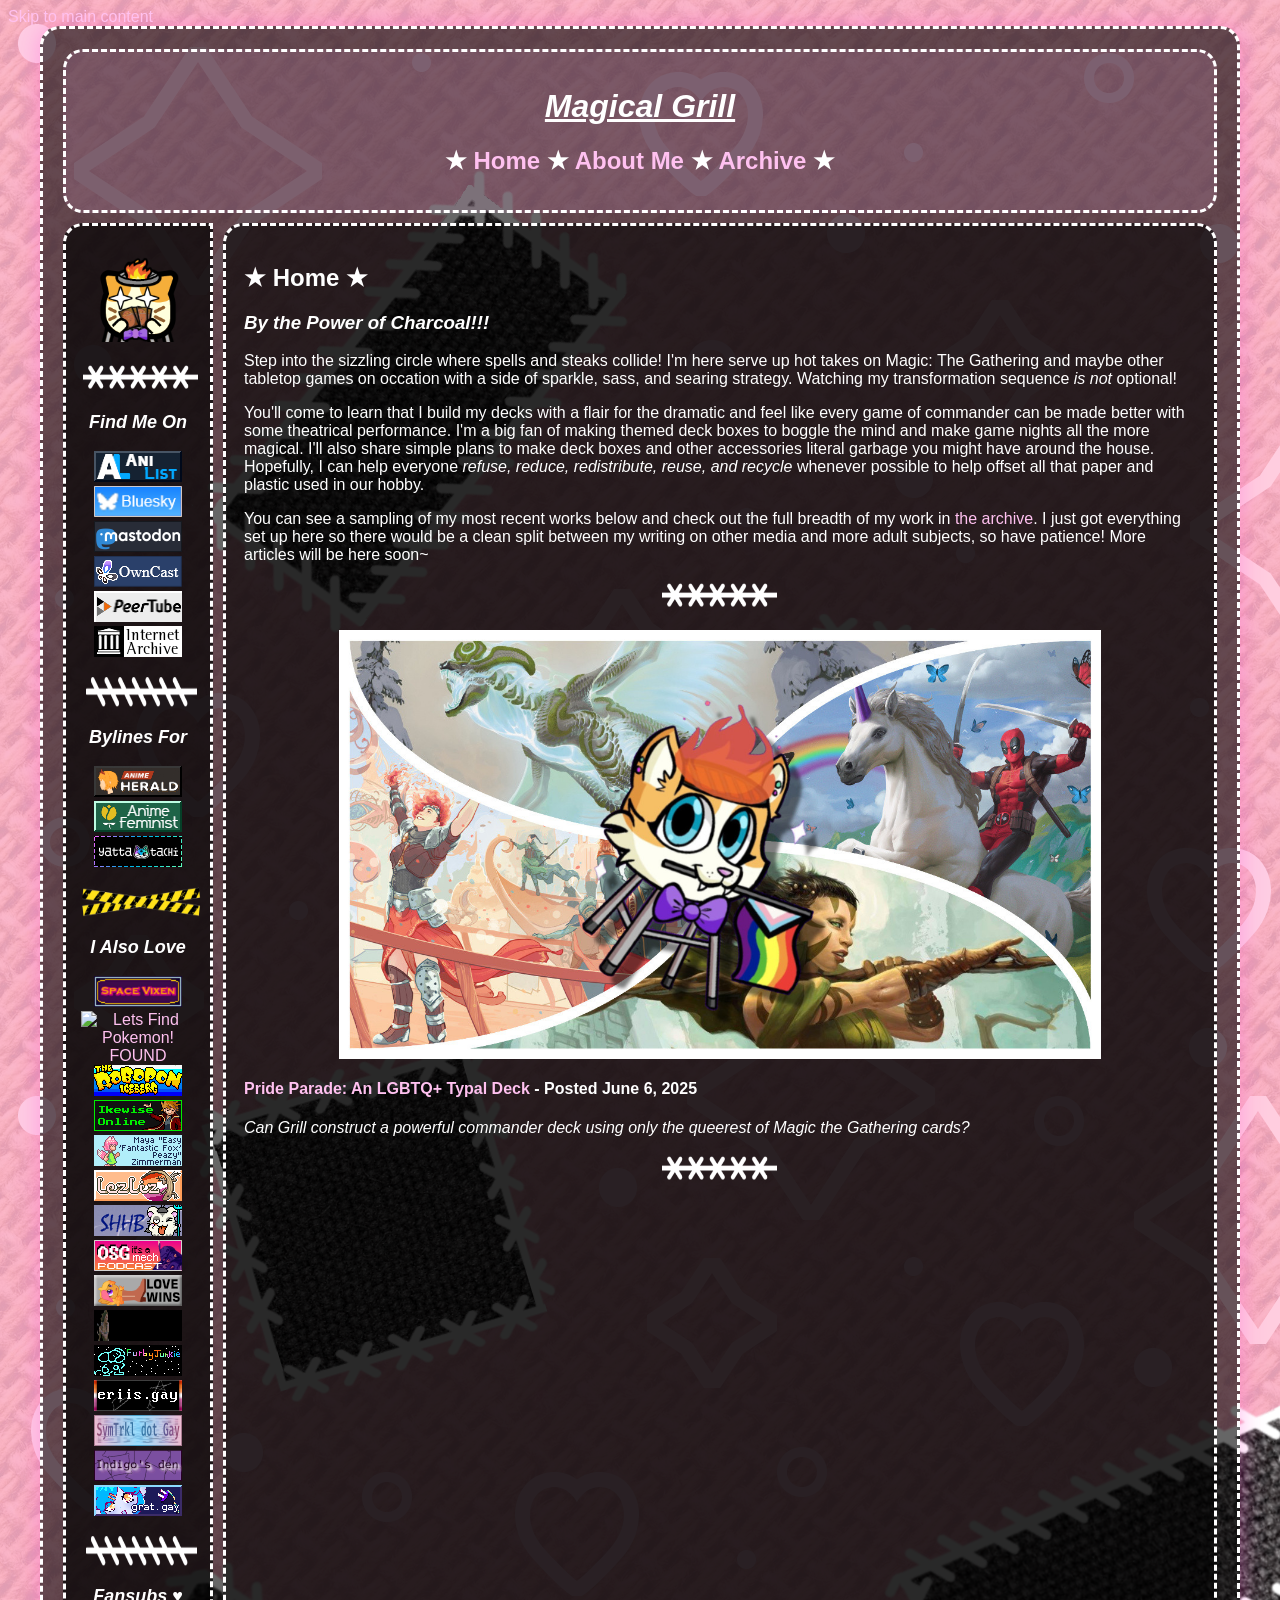
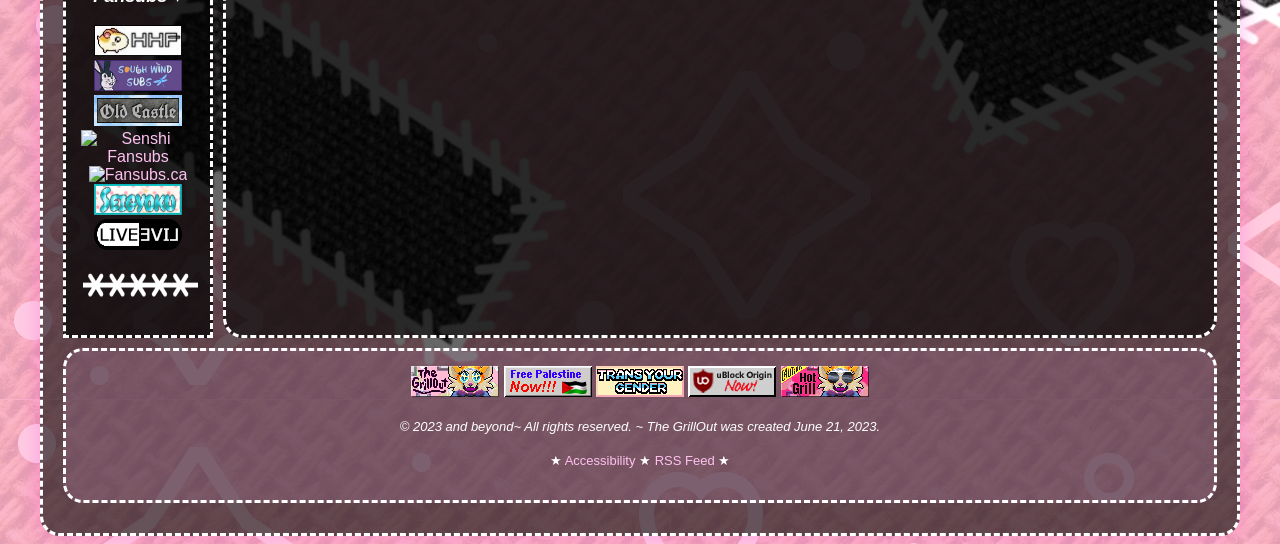
==== commit 841cb1ae: "Update index.html" ====
--- a/index.html
+++ b/index.html
@@ -67,10 +67,10 @@
 
             <div class="content" id="main-content">
                 <h2>&#9733; Home &#9733;</h2>
-                <h3><i>STILL UNDER CONSTRUCTION! THANKS FOR YOUR PATIENCE!</i></h3>
+                <h3><i>By the Power of Charcoal!!!</i></h3>
                 <p>Step into the sizzling circle where spells and steaks collide! I'm here serve up hot takes on Magic: The Gathering and maybe other tabletop games on occation with a side of sparkle, sass, and searing strategy. Watching my transformation sequence <i><b></b>is not</b></i> optional!
                     <p>You'll come to learn that I build my decks with a flair for the dramatic and feel like every game of commander can be made better with some theatrical performance. I'm a big fan of making themed deck boxes to boggle the mind and make game nights all the more magical. I'll also share simple plans to make deck boxes and other accessories literal garbage you might have around the house. Hopefully, I can help everyone <i>refuse, reduce, redistribute, reuse, and recycle</i> whenever possible to help offset all that paper and plastic used in our hobby. </p>
-                    <p>You can see a sampling of my most recent works below and check out the full breadth of my work in <a href="/archives.html">the archive</a>. I just got everything set up here so there would be a clean split between my writing on more adult subjects, so have patience! More articles will be here soon~</p>
+                    <p>You can see a sampling of my most recent works below and check out the full breadth of my work in <a href="/archives.html">the archive</a>. I just got everything set up here so there would be a clean split between my writing on other media and more adult subjects, so have patience! More articles will be here soon~</p>
 
                 <center><p><img src="/xstitch.png" width="120" height="30" alt=""></p></center>
                  
